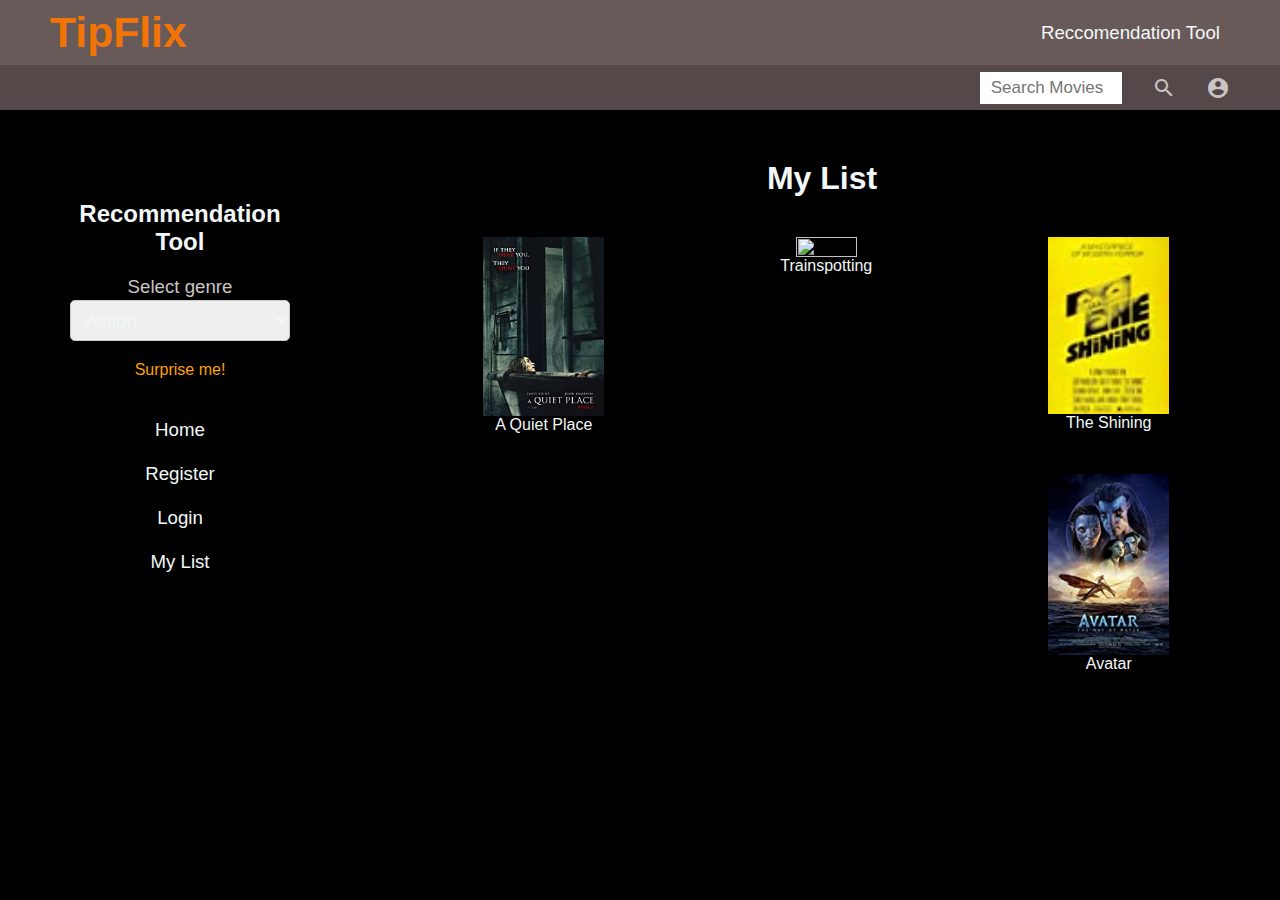
==== lista.html @ 71aa11aa "adicionando páginas" ====
<html lang="pt-br">
	<head>
		<title>TipFlix</title>
		<meta charset="utf-8">
		<link rel="stylesheet" type="text/css" href="css/style.css"/>
		<link href="https://fonts.googleapis.com/icon?family=Material+Icons" rel="stylesheet">
		<script type="text/javascript" src="js/main.js"></script>
				
	</head>
<body>

<div class="wrapper">
    
    <div class="top_nav">
        <div class="left">
          <div id="logo"><p><span>TipFlix</span></p></div>
        </div> 
      <div class="right">
        <ul>
          <li><a href="rectool.html">Reccomendation Tool</a></li>

        </ul>
      </div>
    </div>
    <div class="bottom_nav">
		<div class="dropdown">
			<a href="#"><i class="dropbtn material-icons" style="font-size:36px">menu</i></a>
				<div class="dropdown-content">
					<a href="index.html">Home</a>
					<a href="login.html">Login</a>
					<a href="register.html">Register</a>
					<a href="lista.html">My List</a>
				</div>
		</div> 
			
		<div class="search">
			<ul>
				<li><input type="text"
					placeholder=" Search Movies"
					name="search"></li>
				<li>
					<a href="#"><i class="material-icons">search</i></a>
				</li>
			
				<li><a href="#"><i class="material-icons last-icon">account_circle</i></a></li>
		    </ul>
		</div>
  </div>

  <section class="container main-menu">
	<h1 id="recommendation-tool">Recommendation Tool</h1>
	<p id="select-genre">Select genre</p>
	<ul>
		<select name="Genre" label="Genre">
			
			<option value="Action">Action</option>
  			<option value="Adventure">Adventure</option>
  			<option value="Animation">Animation</option>
			<option value="Comedy">Comedy</option>
  			<option value="Drama">Drama</option> 
			<option value="Horror">Horror</option>
			<option value="Musical">Musical</option>
			<option value="Thriller">Thriller</option>
			<option value="Sci-Fi">Sci-Fi</option>
		</select>
		<h3 id="titulo-suprise" href="#">Surprise me!</h3><br>
		<li id="menu"><a class="menu-item" href="index.html">Home</a></li><br>
		<li id="menu"><a class="menu-item" href="register.html">Register</a></li><br>
		<li id="menu"><a class="menu-item" href="login.html">Login</a></li><br>
		<li id="menu"><a class="menu-item" href="#">My List</a></li>
	</ul>    
  </section>
    
   
	
		<section class="flex-container mylist">
			<h1>My List</h1>
			
			<div class="list">
				<div class="float-child">
					<img  src="img/the_shining.jpg"/>
					<a class= "titulos">The Shining</a>
				</div>
				<div class="float-child">
					<img src="img/trainspotting.jpg"/>
					<a class= "titulos">Trainspotting</a>
				</div>
				<div class="float-child">
					<img src="img/a_quiet_place.jpg"/>
					<a class= "titulos">A Quiet Place</a>
				</div>
				<div class="float-child">
					<img  src="img/avatar.jpg"/>
					<a class= "titulos">Avatar</a>
				</div>
			</div>	
		    
		</section>	
</body>
</html>
---- css/style.css ----
/* variáveis */
:root {
    --pageBackground: #000000;
	--bottomBackground: #554848;
	--topBackground:#695A5A;
    --fontColor: #F2F7F7;
    --shadows: rgba(196, 196, 196, 0.2);
	--logoColor: #F27405;
	--buttonColor: #FF9F0A;
}

/* fontes */
@import url('https://fonts.googleapis.com/css2?family=Noto+Sans:wght@100&family=Nunito+Sans:wght@200;400;600&family=Roboto:wght@100;300&display=swap');

/* reset */

html,
body {
 
    margin: 0;
	box-sizing: border-box;
	background-color: var(--pageBackground);
	
}

/* estilos básicos */

* {
  font-family: "Noto Sans", sans-serif;
  color:var(--fontColor);
  font-size: 12pt;	
  margin: 0;
  padding: 0;
  box-sizing: border-box;
  list-style: none;
  text-decoration: none;

}

.main-menu{
	display: none;
}
.menu-film{
	display:none;
}
.wrapper .top_nav{

  width: 100%;
  height: 65px;
  background:#695A5A;
  padding: 0 50px;
  display: flex;
  justify-content: space-between;
  align-items: center;
  
}

.wrapper .top_nav .left #logo p span{
  display: flex;
  align-items: center;
  margin-right: 25px;
  font-family: "Noto Sans", sans-serif;
  font-weight: bold;
  font-size: 32pt;
  color: var(--logoColor);
}


.wrapper .top_nav .right ul{
  display: flex;
}


.wrapper .top_nav .right ul li:last-child{
  
  margin-right: 0;

}


.wrapper .top_nav .right ul li a{
  display: block;
  padding: 0px 10px;

}

.right ul li:last-child a i{
	size: 30px;
  
}

.wrapper .bottom_nav{
  width: 100%;
  background: var(--bottomBackground);
  height: 45px;
  padding: 0 50px;
  display: flex;
  justify-content:space-between;  
  align-items: center;
  
}

.wrapper .bottom_nav ul{
  width: 100%;
  height: 40px;
  display: flex;
  justify-content:space-between;  
  align-items: center;
}

.wrapper .bottom_nav ul li a{
  
  letter-spacing: 2px;
  text-transform: uppercase;
  font-size: 12px;
  display: block;
  
}
.wrapper .bottom_nav ul li {
  margin-left: 30px;
 
}

.material-icons{
	color: #CAC5C5;
	font-size: 30px;
	text-align: center;
	
	
}


.dropdown-content {
  display: none;
  position: absolute;
  background-color: #f9f9f9;
  min-width: 200px;
  box-shadow: 0px 16px 8px 0px rgba(0,0,0,0.2);
  z-index: 1;
}

.dropdown-content a {
  float: down;
  position: left;
  color: black;
  padding: 20px 20px;
  text-decoration: none;
  display: block;
  text-align: center;
}

.dropdown-content a:hover {
  background-color: #D9D9D9;
}

.dropdown:hover .dropdown-content {
  display: block;
}

h1{
	
	font-weight:600;
	font-size: 24pt;
	text-align: center;
	margin: 20px;
	
}

h2{	
	font-weight:500;
	font-size: 22pt;
	
}


.flex-container{
  display: flex;
  flex-direction: column;
  top: 0;
}

.group{
  display: flex;
  flex-direction: column;
  top: 0;
}
	
	
.featured{
  margin: 10px;
  padding: 20px;

}

.mylist{
  margin: 10px;
  padding: 20px;

}
.session-title{
  margin: 10px;
  padding: 20px;

}


img{
   width: 25%;
   margin-left: auto;
   margin-right: auto;
   display: block;
		
}

.titulos{

  font-weight:100;
  font-size: 12pt;
  display: block;
  align-items:center;

	
}

h3{

  font-weight:400;
  font-size: 20pt;
  display: block;
  text-align: center;
  padding: 35px;
}

.banner{
   width: 50%;
   margin-left: auto;
   margin-right: auto;
   display:block;
   justify-content: center;
   vertical-align: top;
   text-align: center;
   padding: 15px;
}

.add-remove{
	
	font-weight:100;
    font-size: 9pt;
	display:block;
    text-align: center;
	cursor: pointer;
	
	
}
.add-remove:hover {
  color: var(--logoColor);
 
}

.info p{
	display:flex;
	font-weight: 100;
    font-size: 10pt;
	flex-direction: column;
	justify-content: center;
    vertical-align: top;
	text-align: center;
	color:#D8D8D8;
	padding: 15px;

}
.filmes{
	display: block;
	
}

.list{
	display: block;
}

.float-child {
    
	flex-direction: column;
	justify-content: center;
    vertical-align: top;
	text-align: center;
	padding: 20px;
 
}  

.see-more{
	font-weight:100;
	font-size: 6pt;
	text-align: right;
	margin: 25px;
	padding-right: 40px;
	
	
}


.form-group{
    margin: 40px;
	display:block;
	width: 80%;
    padding: 20px;
	height:70%;
	justify-content: center;

	
}

input[type=text] {
  width: 100%;
  padding: 12px 20px;
  margin: 7px 0;
  box-sizing: border-box;
  border: 2px solid #ccc;
  -webkit-transition: 0.5s;
  transition: 0.5s;
  outline: none;
  color: #000000;
	
}

input[type=text]:focus {
  border: 2px solid #695A5A;
}

label{
	font-size:10pt;
	font-weight: 100;
	

}

.botao {
  background-color: var(--buttonColor);
  color: white;
  padding: 12px 20px;
  border: none;
  border-radius: 4px;
  cursor: pointer;
  float: right;
  margin-bottom: 20px;
  width:100%;
}

.botao:hover {
  background-color: var(--logoColor);
 
}

.bottom_nav .search-container {
  float: right;
}

.bottom_nav input[type=text] {
  padding: 6px;
  margin-top: 8px;
  font-size: 17px;
  border: none;
}

.bottom_nav .search-container button {
  float: right;
  padding: 10px;
  margin-top: 8px;
  margin-right: 16px;
  background: #ddd;
  font-size: 17px;
  border: none;
  cursor: pointer;
  position: absolute;
}

.bottom_nav .search-container button:hover {
  background: #ccc;
}

.container-tool select {

 
  padding: 8px 10px;
  margin: 2px 0;
  border: 1px solid #ccc;
  border-radius: 5px;
  box-sizing: border-box;
  align:center;
  width: 100%;
  
}

.container-tool{

	width: 100%;
	height:60%;
	padding:30px;
}

#select-genre{
  color: #CAC5C5; 
}

select option{
	color: black;
}


#surprise-me {
  background-color: var(--buttonColor);
  color: white;
  padding: 12px 20px;
  border: none;
  border-radius: 4px;
  cursor: pointer;
  align: center;
  margin-bottom: 20px;
  margin-top: 20px;
  width:100%;
}


/* web e demais tamanhos */
@media only screen and (min-width : 920px) {
 
*{
    font-size: 14pt;
}

.flex-container{
	float: right;
	width: 70%;

}

    
img{
    width: 50%;
	height: 50%;	
}

.float-child {
    width: 33%;
	float: right;
} 

.container{
	display: flex;
	flex-direction: column;
	width: 30%;
	height:80%;
	
}
.featured{
  margin: 10px;
  padding: 20px;

}

.main-menu{
    width: 25%;
	height:80%;
	margin: 20px 20px;
	padding: 50px 30px;
	float:left;
	text-align: center;
	
}	

.form-group{
    width: 60%;
	height:80%;
	float:right;
	margin: 10px;
	margin-right:50px;
}	

#menu{
  text-align: center;
}

#recommendation-tool{
	font-size: 18pt;
	
}

.main-menu select {
  margin-right: 30px;
  width: 220px;
  padding: 8px 10px;
  margin: 2px 0;
  border: 1px solid #ccc;
  border-radius: 5px;
  box-sizing: border-box;

  
}



select option{
	color: black;
}


#titulo-suprise{
  text-align: center;
  color: var(--buttonColor);
  padding: 8px 10px;
  margin:10px;
  font-size: 12pt;
  cursor: pointer;

}
#titulo-suprise:hover {
  color: var(--logoColor);
 
}


#select-genre{
  color: #CAC5C5;
}
.dropdown{
	display: none;
}

.search{

  margin-left: 900px;		
	
}

.title{
   font-weight:500;
   font-size: 28pt;
   text-align:center-left;
   padding-top: 30px;


}

.info p{
	
	font-size: 12pt;
	font-weight:100;
	padding: 0;
	margin:0;
	text-align: justify;

}	
.info{
	padding-top:30px;
	margin-right:50px;
	width:30%;	
	float: right;
	
}

.group{
   float:left;
   width: 40%;
   padding:0;
   margin: 0;
	
}
.group img .banner{
	margin: 0;
	width:60%;
	align: center;
	padding: 0;
}
.menu-film{
    width: 20%;
	height:80%;
	margin: 30px;
	padding-top:40px;
	float:left;
	text-align: center;
	display: flex;
	flex-direction: column;
		
}	

.container-tool select{
	 
  padding: 8px 10px;
  margin: 2px 0;
  border: 1px solid #ccc;
  border-radius: 5px;
  box-sizing: border-box;
	
}
.container-tool{
	display: flex;
	flex-direction: column;
	width: 50%;
	height:80%;
	padding:30px;
	margin-right: 100px;
}
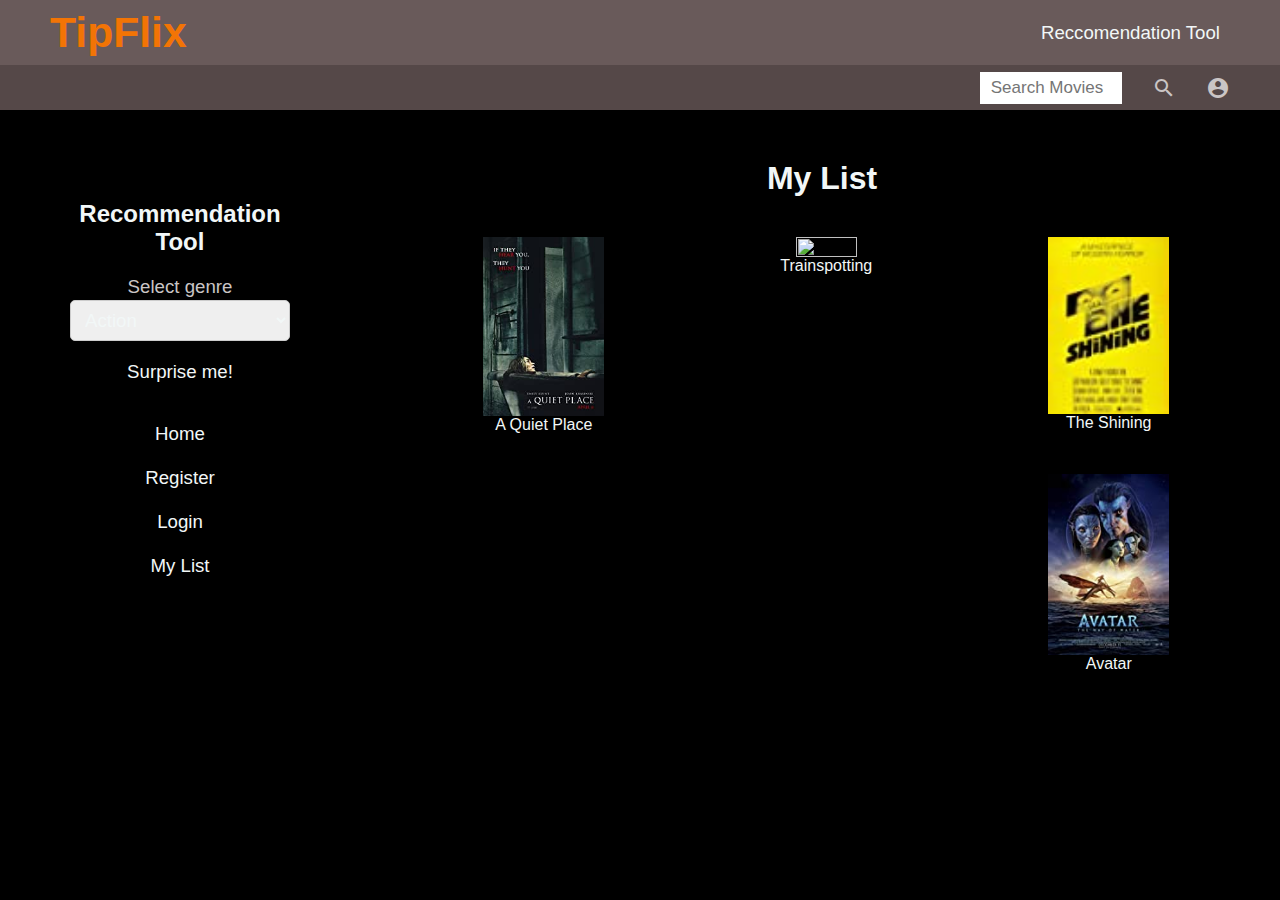
==== commit 33376598: "criacao da pag com recomendacoes e links" ====
--- a/lista.html
+++ b/lista.html
@@ -39,10 +39,10 @@
 					placeholder=" Search Movies"
 					name="search"></li>
 				<li>
-					<a href="#"><i class="material-icons">search</i></a>
+					<a href="movies.html"><i class="material-icons">search</i></a>
 				</li>
 			
-				<li><a href="#"><i class="material-icons last-icon">account_circle</i></a></li>
+				<li><a href="login.html"><i class="material-icons last-icon">account_circle</i></a></li>
 		    </ul>
 		</div>
   </div>
@@ -63,11 +63,11 @@
 			<option value="Thriller">Thriller</option>
 			<option value="Sci-Fi">Sci-Fi</option>
 		</select>
-		<h3 id="titulo-suprise" href="#">Surprise me!</h3><br>
+		<h3 id="titulo-suprise"><a href="recommendations.html">Surprise me!</a></h3><br>
 		<li id="menu"><a class="menu-item" href="index.html">Home</a></li><br>
 		<li id="menu"><a class="menu-item" href="register.html">Register</a></li><br>
 		<li id="menu"><a class="menu-item" href="login.html">Login</a></li><br>
-		<li id="menu"><a class="menu-item" href="#">My List</a></li>
+		<li id="menu"><a class="menu-item" href="lista.html">My List</a></li>
 	</ul>    
   </section>
     
@@ -79,19 +79,19 @@
 			<div class="list">
 				<div class="float-child">
 					<img  src="img/the_shining.jpg"/>
-					<a class= "titulos">The Shining</a>
+					<a class= "titulos" href="movies.html">The Shining</a>
 				</div>
 				<div class="float-child">
 					<img src="img/trainspotting.jpg"/>
-					<a class= "titulos">Trainspotting</a>
+					<a class= "titulos" href="movies.html">Trainspotting</a>
 				</div>
 				<div class="float-child">
 					<img src="img/a_quiet_place.jpg"/>
-					<a class= "titulos">A Quiet Place</a>
+					<a class= "titulos" href="movies.html">A Quiet Place</a>
 				</div>
 				<div class="float-child">
 					<img  src="img/avatar.jpg"/>
-					<a class= "titulos">Avatar</a>
+					<a class= "titulos" href="movies.html">Avatar</a>
 				</div>
 			</div>	
 		    
